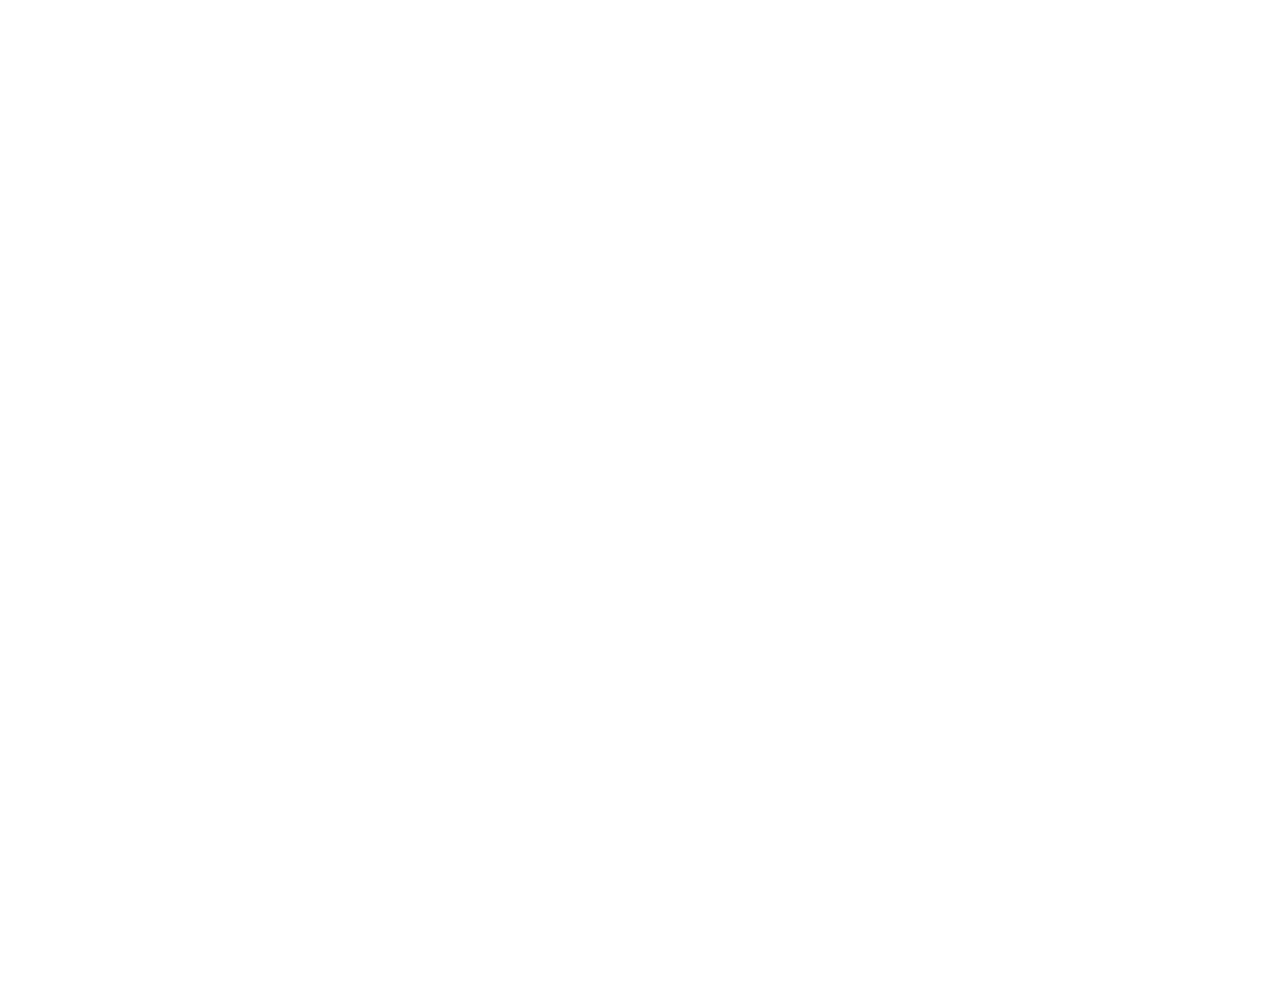
==== about.html @ 9c388e0b "added about page" ====
<!DOCTYPE html>
<html>
    <head>
        <title>Monta Vista App and Web Development Club</title>
        <link rel="stylesheet" href="assets/css/colors.css">
        <link rel="stylesheet" href="assets/css/style.css">
        <link rel="stylesheet" href="https://cdnjs.cloudflare.com/ajax/libs/font-awesome/4.7.0/css/font-awesome.min.css">
    </head>
    <body>

        <center id = "wrapper" >
            <div id = "header" class = "level" >
                <a class = "text" href = "index.html" id = "logowrapper" style = "display: flex">
                    <img id = "logo" src = "assets/images/logo.png">
                    <h1 class = "text">MVAWD</h1>
                </a>
                <div id = "links">
                    <a class = 'text' href = "">Our Mission</a>
                    <a class = 'text' href = "about.html">About Us</a>
                    <a class = 'text' href = "">Upcoming Events</a>
                </div>
                <div id = "right">
                    <a class = "text button" href = "">Contact Us</a>
                </div>
            </div>

            <section class = "page-hero level">
                <div class = "left">
                    <div>
                        <p>
                            ABOUT US
                        </p>
                        <h1>
                            Some blurb representing the club and what we do
                        </h1>
                    </div>
                </div>
                <div class = "right">
                    <div>
                        <!-- <img src = "https://images.unsplash.com/photo-1563986768609-322da13575f3?ixlib=rb-1.2.1&ixid=MnwxMjA3fDB8MHxwaG90by1wYWdlfHx8fGVufDB8fHx8&auto=format&fit=crop&w=2340&height=2340&q=80"> -->
                    </div>
                </div>
            </section>

            <section class = "inverted level">

            </section>

            <footer class = "level">
                <div class = "logoandsocial">
                    <img class = "logo" src = "assets/images/logo.png" >
                    <p class = "text">Monta Vista App and Web Development Club</p>
                    <div class = "social">
                        <a class = "text" href = "https://instagram.com"><i class="fa fa-instagram"></i></a>
                        <a class = "text" href = "mailto:montavistaappwebdev@gmail.com"><i class="fa fa-envelope"></i></a>
                    </div>
                </div>
                <div class = "quicklinks">
                    <div>
                        <h2 class = "text">Quick Links</h2>
                        <a class = 'text' href = "">Our Mission</a>
                        <a class = 'text' href = "about.html">About Us</a>
                        <a class = 'text' href = "">Upcoming Events</a>
                    </div>
                </div>
                <div class = "otherlinks">
                    <div>
                        <h2 class = "text">Other Links</h2>
                        <a class = 'text' href = "">Link 1</a>
                        <a class = 'text' href = "">Link 2</a>
                        <a class = 'text' href = "">Link 3</a>
                        <a class = 'text' href = "">Link 4</a>
                    </div>
                </div>
            </footer>
        </center>
        <script src = "assets/js/main.js" text="javascript"></script>
    </body>

</html>
---- assets/css/colors.css ----
:root
{
    --bg: #0d203a;
    --text: #fff;
    --accent: #b0eaff;
    --accent2: #0d203a;
}
---- assets/css/style.css ----
@import url('https://fonts.googleapis.com/css?family=Avenir:100,200,300,regular,500,600,700,800,900');
@import url('https://fonts.googleapis.com/css?family=Catamaran:100,200,300,regular,500,600,700,800,900');
@import url('https://fonts.googleapis.com/css2?family=Domine:wght@400;500;600;700&display=swap');
@import url('https://fonts.googleapis.com/css?family=Roboto+Mono:100,200,300,regular,500,600,700,800,900');

/** KEYFRAMES **/
@keyframes fadein{
    0%
    {
        opacity: 0;
    }
    100%
    {
        opacity: 1;
    }
}

@keyframes fadeup
{
    0%
    {
        opacity: 0;
        transform: translateY( 10px );
    }
    100%
    {
        opacity: 1;
        transform: translateY( 0px );
    }
}


/* GENERAL */

html, body{
    font-family: "Catamaran";
    padding: 0;
    margin: 0;
    background-color: var(--bg);
    opacity: 0;
    animation: fadein 0.2s 0.1s forwards;
}

.level
{
    animation: fadeup 0.5s both;
}

.text
{
    color: var(--text);
    text-decoration: none;
}

h1
{
    font-size: 30px;
    font-weight: 800;    
    margin: 0px;
}

section .link
{
    color: var(--accent);
}

.inverted .link
{
    color: var(--accent2)
}


/* HEADER */

#header
{
    max-width: 1200px;
    display: flex;
    align-items: center;
    width: 100%;
    height: 125px;
    text-align: left;
    /* border: 1px solid white; */
}


#logowrapper
{
    height: 60px;
    display: flex;
    align-items: center;
    margin-right: 50px;
}

#logo
{
    height: 100%;
    margin-right: 10px;
    border-radius: 40px;    
}

#header a
{
    padding: 0px 20px;
    border-right: 1px solid #fff2;
    font-size: 15px;
    transition: 0.15s;
    display: inline-block;

}
#header a:last-of-type
{
    border-right: none;
}

#header a:hover
{
    opacity: 0.8;
    transform: translateY(-1px);
}

#header #links
{
    width: 100%;
}
#right
{
    white-space: nowrap;
    margin-right: 3px;
}

.button, #header .button, #header a.button
{
    border: 1px solid var(--text);
    border-radius: 5px;
    border-right: 1px solid var(--text);
    padding: 5px 20px;
    transition: 0.2s;
}

.button:hover
{
    background-color: var(--text);
    color: var(--bg);
}

/* SECTION */

section{
    padding: 100px 0px;
    /* border: 1px solid white; */
    color: var(--text);
    background-color: var(--bg);
    display: flex;
    justify-content: center;
    width: 100%;
    text-align: left; 
    position: relative;
}
section > div
{
    display: flex;
    justify-content: center;
    align-items: center;
    flex-wrap: wrap;
    width: 100%;
    /* border: 1px solid white; */
    /* padding-right: 5vw; */
    text-align: left;
}
section .left
{
    padding-left: 10%;
    padding-right: 2%;
}
section .right
{
    padding-right: 10%;
    padding-left: 2%;
}
.inverted
{
    background-color: var(--text);
    color: var(--bg);
    
}

.accentbg
{
    background-color: var(--accent);
    color: var(--bg);
}

.accentbg .button
{
    
}

.page-hero
{
    box-sizing: border-box;
    height: 350px;
    margin-bottom: 50px;
    padding: 00px 0px;
    
}
.page-hero p
{
    margin: 0px;
    font-size: 20px;
    font-weight: 700;
}

.page-hero h1
{
    font-size: 40px;
    line-height: 1.25em;
    font-family: "Domine";
    font-weight: 800;
    color: var(--accent);
}

#hero
{
    box-sizing: border-box;
    height: calc( 90vh - 200px );
}
#hero > div
{
    margin-bottom: 115px;
    
}
.page-hero .left, #hero .left
{
    flex-basis: 175%;
}

#hero .right
{
    padding-right: 5%;
}
#hero .right div
{   
    /* -webkit-mask-image:-webkit-gradient(linear, right top, 1% top, from(rgba(0,0,0,0.9)), to(rgba(0,0,0,0))); */
    /* transform: translate( -5vw, -2.5vw ); */
    height: 100%;
    width: 100%;
    border-radius: 100%;
    display: flex;
    justify-content: center;
    align-items: center;
}
#hero .right img
{
    width: 100%;
    /* max-height: 100%; */
    border-radius: 100%;
}

#hero h1
{
    font-size: 50px;
    line-height: 1.25em;
    font-family: "Domine";
    font-weight: 800;
    color: var(--accent)
}

#hero p
{
    font-family: "Avenir";
    font-size: 18px;
    line-height: 1.4em;
    font-weight: 100;
}

#bigstatementthing .right
{
    flex-basis: 200%;
    font-weight: 100;
}

#bigstatementthing .left div
{
    height: 100%;
    width: 100%;
    border-radius: 100%;
    display: flex;
    justify-content: center;
    align-items: center;
    position: absolute;
    bottom: 0px;
}
#bigstatementthing .left img
{
    height: 100%;
    position: absolute;
    bottom: 0px;
}

#events h1
{
    margin: 0px;

}
#events > div > div > p
{
    margin: 0px;
    opacity: 0.5;
    margin-bottom: 40px;
}

#events > div > div > h1
{
    font-size: 35px;
}

.event
{
    width: 100%;
    height: 110px;
    background-color: var(--text);
    box-shadow: 2px 6px 4px #0002;
    display: flex;
    margin: 20px 0px;
    transition: 0.15s;
}
.event:hover
{
    transform: scale(1.05);
    cursor: pointer;
    box-shadow: 3px 7px 10px #0002;
}

.date
{
    background-color:var(--bg);
    width: 110px;
    height: 100%;
    color: white;
    box-sizing: border-box;
    display: flex;
    justify-content: center;
    align-items: center;
    flex-direction: column;
}

.date .day
{
    font-family: 'Roboto Mono';
    font-weight: 100;
    font-size: 45px;
    margin: 0px 0px;
    padding: 0px;
    padding-bottom: 5px;
    line-height: 0.9em; 
}

.date .month
{
    font-family: 'Roboto Mono';
    font-weight: 800;
    letter-spacing: 0.2em;
    font-size: 25px;
    margin: 0px 0px;
    line-height: 1em;
    transform: translateX(0.1em);
}


.event .content
{
    padding: 20px;
    text-align: left;
    position: relative;
}
.event .content .title
{
    margin: 0px 0px;
    color: var(--bg);
    line-height: 0.9em;
}

.event .content .short-description
{
    margin: 0px;
    color: var(--bg);
    opacity: 0.5;
    font-size: 14px;
}

.event .content .other-details
{
    color: var(--bg);
    margin: 0px;
    position: absolute;
    left: 20px;
    bottom: 15px;
    opacity: 0.8;
}

.event .content .other-details .time
{
    margin: 0px;
    justify-content: center;
    font-size: 13px;
}

.time span
{
    font-family: "Domine";
    padding-left: 4px;
}








footer
{
    max-width: 1200px;
    display: flex;
    width: 100%;
    text-align: left;
    padding: 50px 0px;
}



footer > div
{
    /* border: 1px solid white; */
    height: 100%;
}

.logoandsocial .logo
{
    width: 80px;
    border-radius: 100%;
}

.logoandsocial p
{
    font-family: "Avenir";
    opacity: 0.5;
    margin: 0px;
    margin-top: 10px;
    font-size: 20px;
    line-height: 1.5em;
    font-weight: 100;
}
.logoandsocial
{
    width: 100%;
}
.social
{
    margin-top: 10px;
    display: flex;
    /* justify-content: space-between; */
}

.social a
{
    font-size: 25px;
    opacity: 0.5;
    transition: 0.2s;
    margin-right: 30px;
    color: var(--text)
}

.social a:hover
{
    opacity: 1;
}


.quicklinks h2, .otherlinks h2
{
    font-weight: 200;
    margin: 0px;
    font-size: 20px;
    margin-bottom: 15px;
    font-family: 'Domine';
    white-space: nowrap;
}
.quicklinks a, .otherlinks a
{
    width: 100%;
    display: inline-block;
    margin: 2px 0px;
    padding: 0px;
    transition: opacity 0.1s;
    opacity: 0.5;
}

.quicklinks a:hover, .otherlinks a:hover
{
    opacity: 1;
}
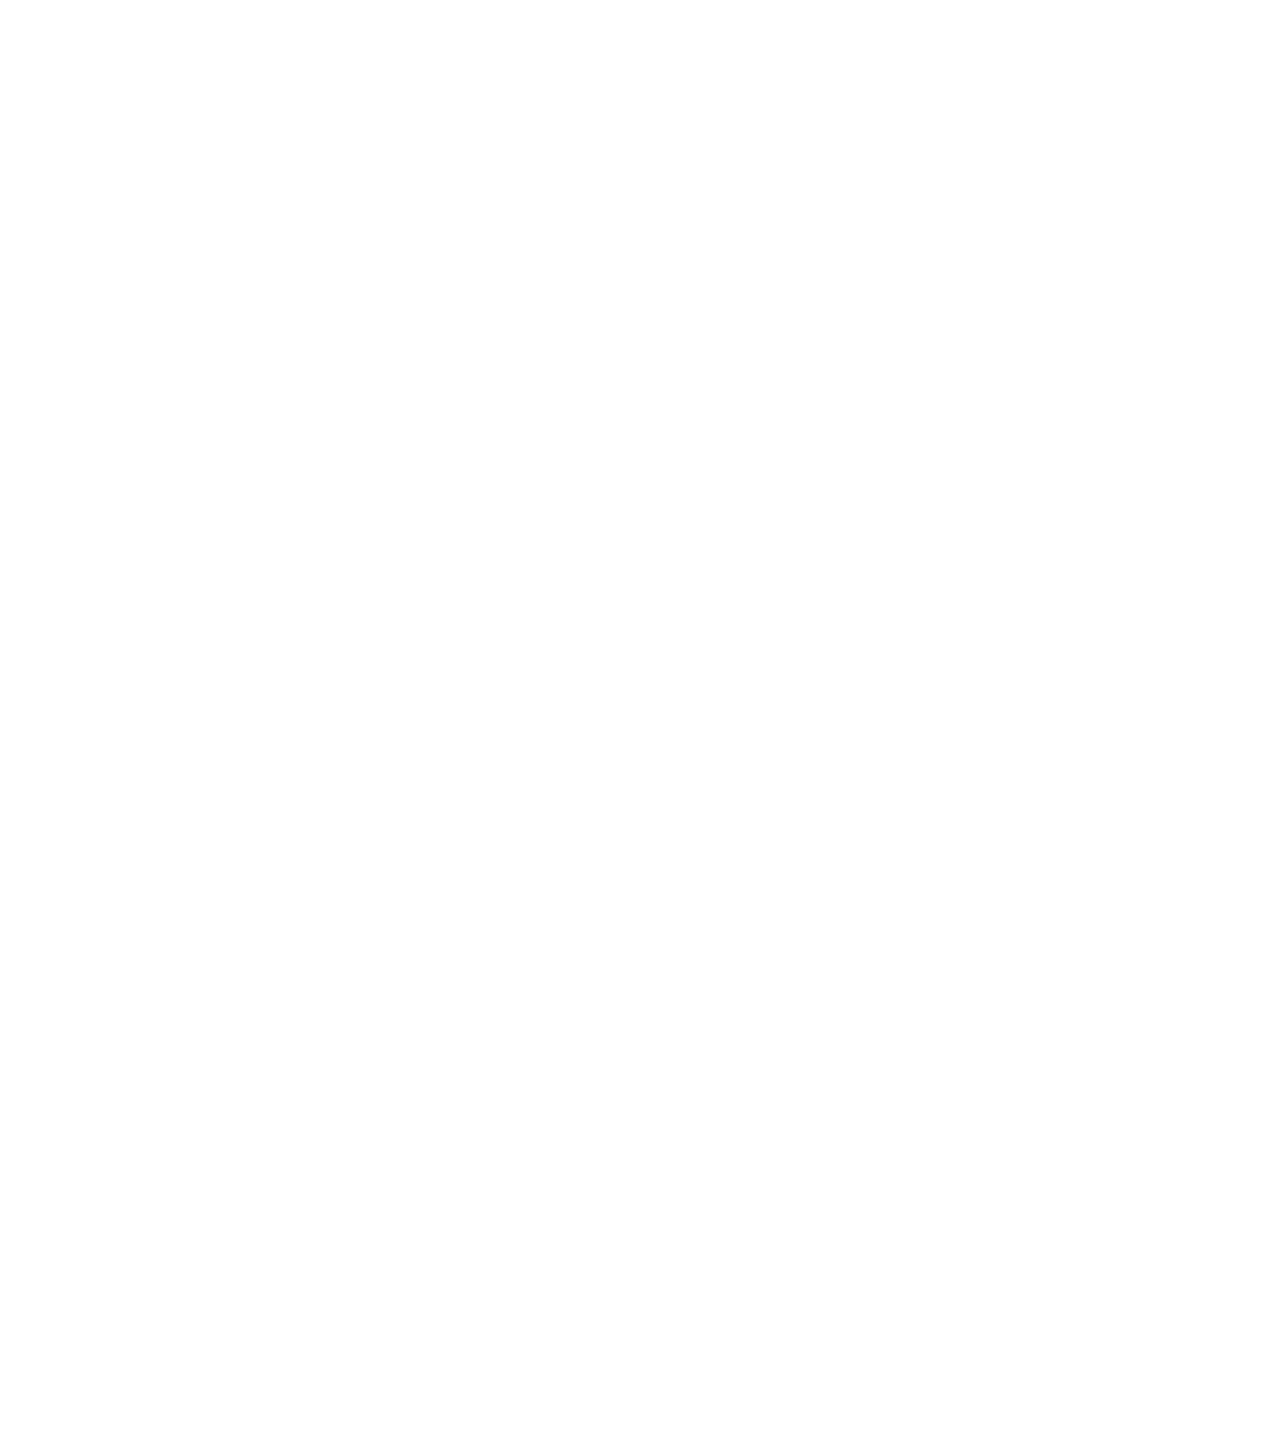
==== commit 67e42a20: "some about contnet" ====
--- a/about.html
+++ b/about.html
@@ -35,16 +35,32 @@
                         </h1>
                     </div>
                 </div>
-                <div class = "right">
+                <div class = "right"></div>
+            </section>
+
+            <section class = "inverted level aboutusdescription" style = "padding-bottom: 50px;" >
+                <div class = "left">
                     <div>
-                        <!-- <img src = "https://images.unsplash.com/photo-1563986768609-322da13575f3?ixlib=rb-1.2.1&ixid=MnwxMjA3fDB8MHxwaG90by1wYWdlfHx8fGVufDB8fHx8&auto=format&fit=crop&w=2340&height=2340&q=80"> -->
+                        <p style = "margin: 0px; font-weight: 600; letter-spacing: 0.2em; font-size: 15px;">PHILOSOPHY</p>
+                        <h1>Our Mission</h1>
                     </div>
                 </div>
-            </section>
-
-            <section class = "inverted level">
-
-            </section>
+                <div class = "right">
+                    <p>Monta Vista's app and web dev offers many exciting opportunities, including guest speaker events, and the Capstone project to create your own business website or portfolio  Some of our past projects include creating a photography portfolio website, a fitness/calorie counting app, and a Veteran Mental Health app
+                    </p>
+                </div>
+            </section> 
+            <section class = "inverted level aboutusdescription" style = "padding-top: 50px;">
+                <div class = "left">
+                    <div>
+                        <h1>Other Description</h1>
+                    </div>
+                </div>
+                <div class = "right">
+                    <p>Monta Vista's app and web dev offers many exciting opportunities, including guest speaker events, and the Capstone project to create your own business website or portfolio  Some of our past projects include creating a photography portfolio website, a fitness/calorie counting app, and a Veteran Mental Health app
+                    </p>
+                </div>
+            </section> 
 
             <footer class = "level">
                 <div class = "logoandsocial">
--- a/assets/css/style.css
+++ b/assets/css/style.css
@@ -503,3 +503,30 @@
 }
 
 
+
+.aboutusdescription .left
+{
+    flex-basis: 50%;
+    justify-content: flex-end;
+    align-items: flex-start;
+}
+
+.aboutusdescription .left h1
+{
+    font-size: 30px;
+    line-height: 1.1em;
+}
+
+.aboutusdescription .right
+{
+    /* flex-basis: 50%; */
+    justify-content: flex-end;
+    align-items: flex-start;
+}
+
+.aboutusdescription p
+{
+    margin: 0px;
+    font-size: 20px;
+}
+
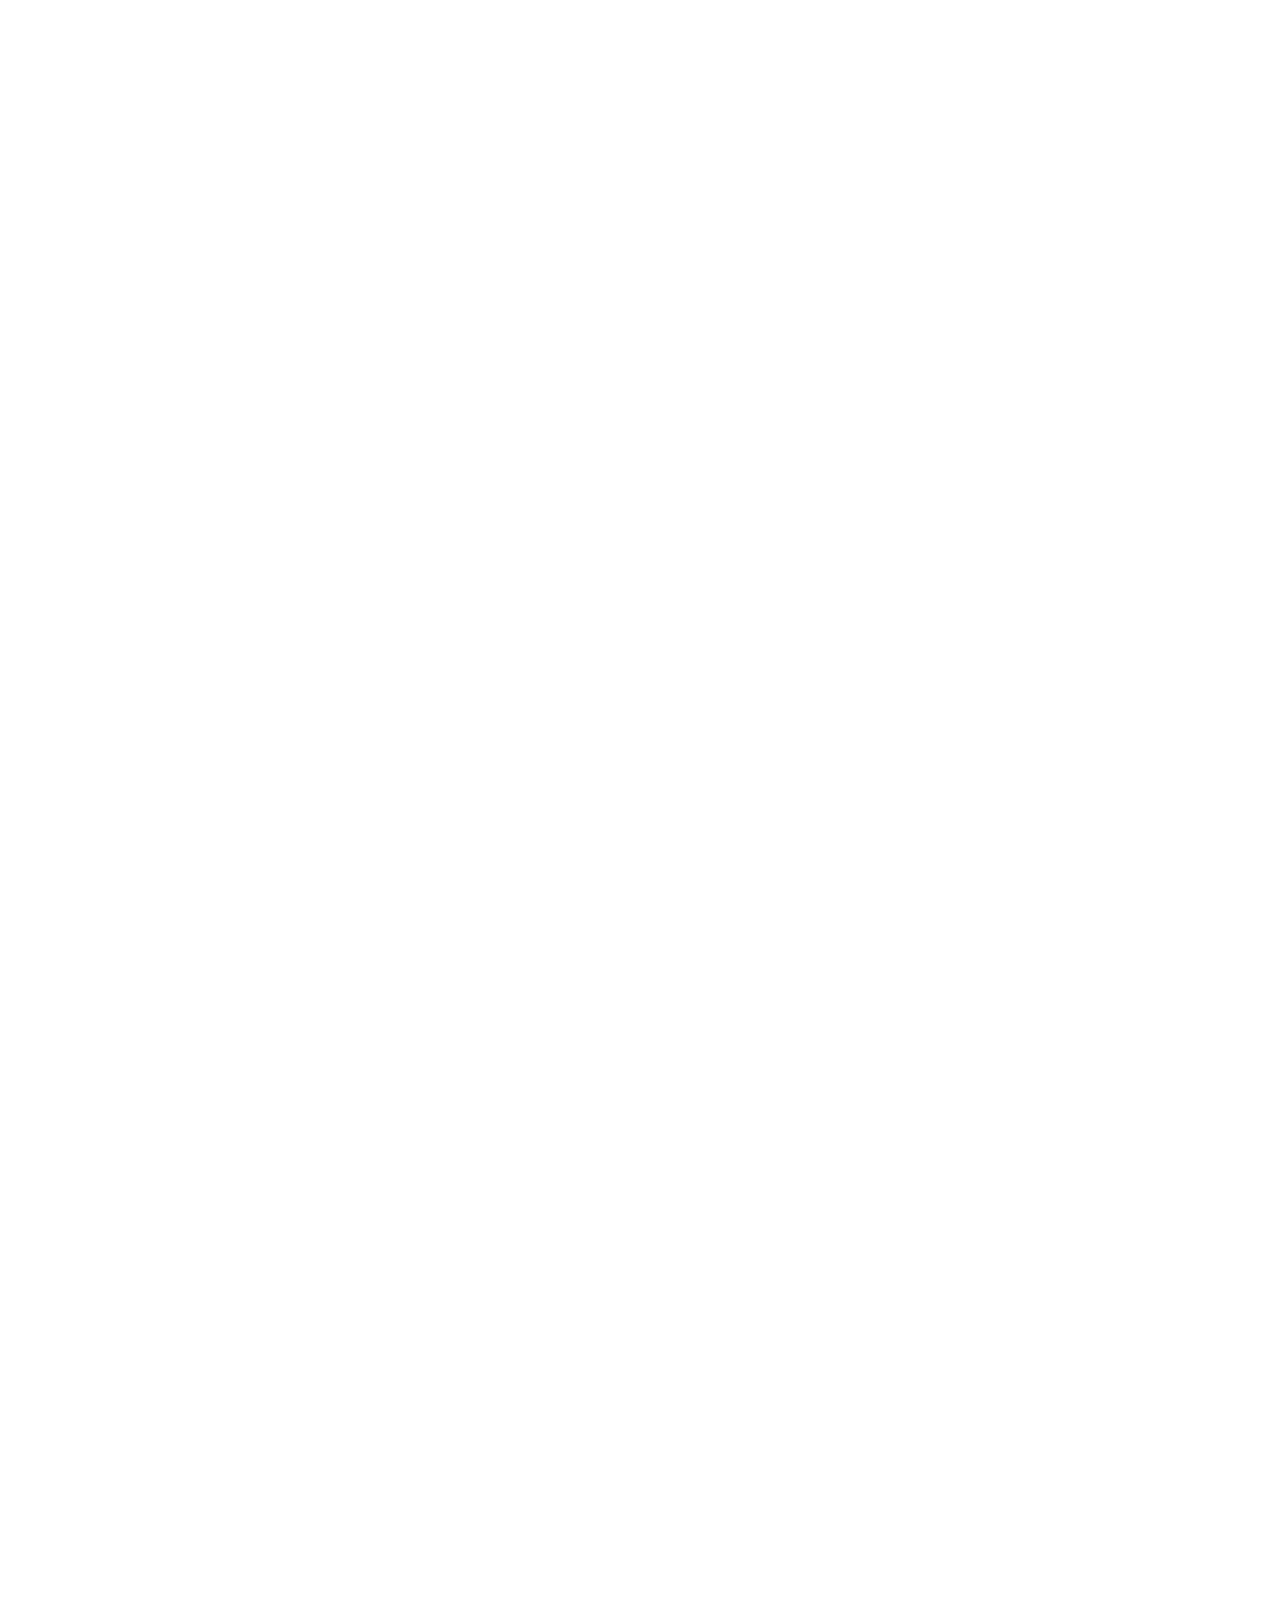
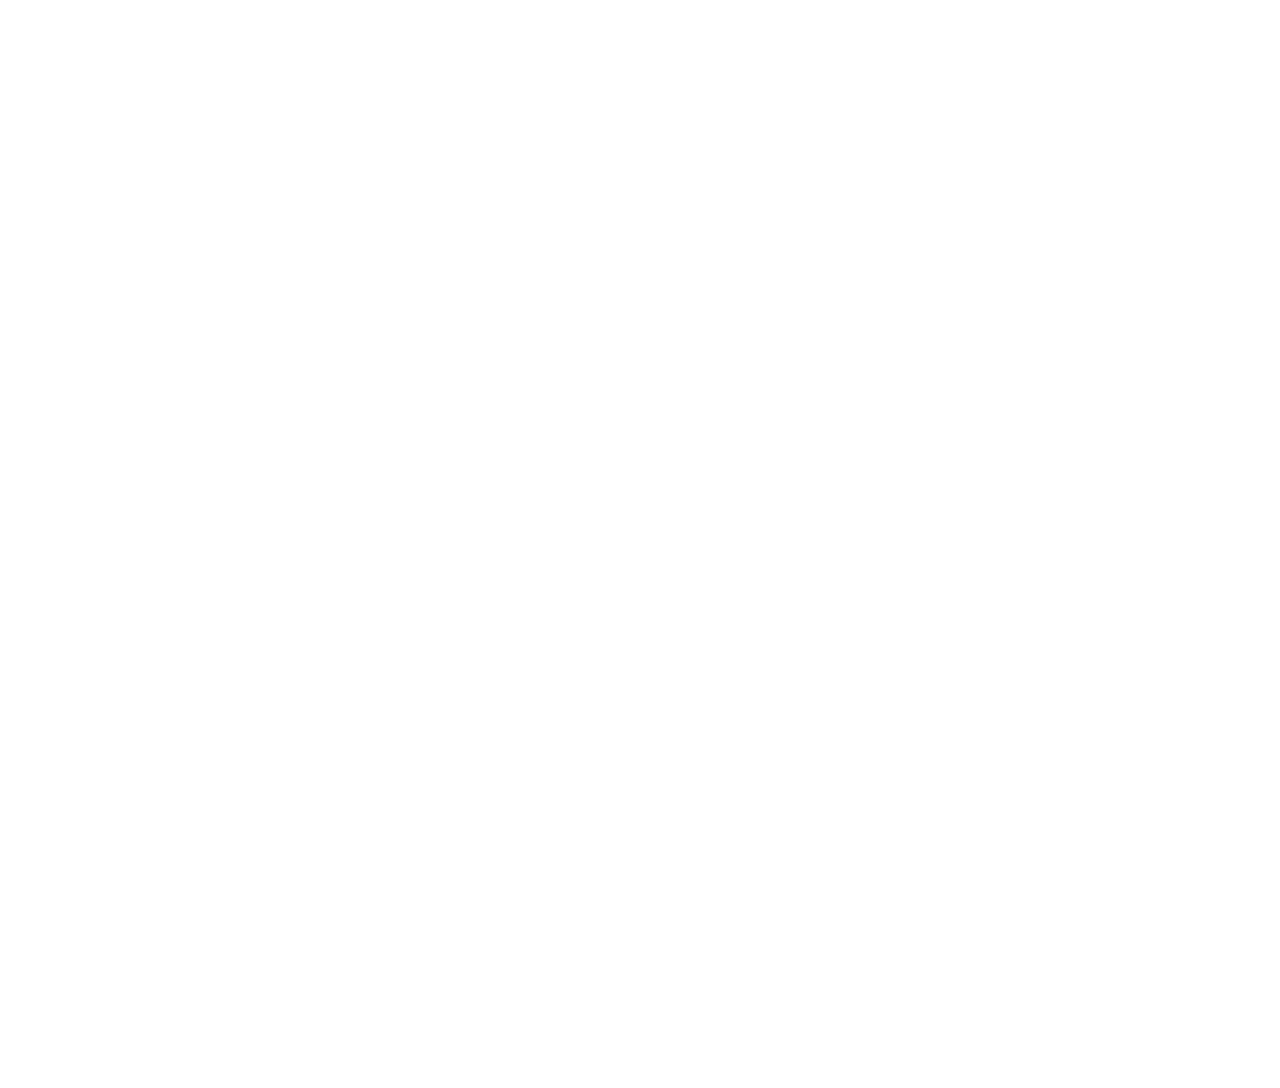
==== commit 4f029663: "added team ui" ====
--- a/about.html
+++ b/about.html
@@ -38,9 +38,9 @@
                 <div class = "right"></div>
             </section>
 
-            <section class = "inverted level aboutusdescription" style = "padding-bottom: 50px;" >
+            <section class = "inverted level aboutusdescription" style = "padding-bottom: 40px;" >
                 <div class = "left">
-                    <div>
+                    <div style = "width: 250px;">
                         <p style = "margin: 0px; font-weight: 600; letter-spacing: 0.2em; font-size: 15px;">PHILOSOPHY</p>
                         <h1>Our Mission</h1>
                     </div>
@@ -50,9 +50,9 @@
                     </p>
                 </div>
             </section> 
-            <section class = "inverted level aboutusdescription" style = "padding-top: 50px;">
+            <section class = "inverted level aboutusdescription" style = "padding-top: 40px;">
                 <div class = "left">
-                    <div>
+                    <div style = "width: 250px;">
                         <h1>Other Description</h1>
                     </div>
                 </div>
@@ -61,6 +61,81 @@
                     </p>
                 </div>
             </section> 
+            
+            <section class = "inverted  aboutusdescription" style = "padding-top: 50px; padding-bottom: 40px" >
+                <div class = "left">
+                    <div style = "width: 250px;">
+                        <p style = "margin: 0px; font-weight: 600; letter-spacing: 0.2em; font-size: 15px;">LEADERSHIP</p>
+                        <h1>Meet our People</h1>
+                    </div>
+                </div>
+                <div class = "right"></div>
+            </section>
+            <section class = "inverted" style = "padding-top: 0px;">
+                <div class = "card-container">
+                    <div class = "person-card">
+                        <div class = "image" style = "background-image: url( 'https://www.mantruckandbus.com/fileadmin/media/bilder/02_19/219_05_busbusiness_interviewHeader_1485x1254.jpg' )">
+                            
+                        </div>
+                        <div class = "description">
+                            <h1>Abel Tesfaye</h1>
+                            <h2>Founder and CEO</h2>
+                            <p>
+                                Noted for his distinctive singing voice with a soaring falsetto and its singular tremolo, Tesfaye is considered an influential figure in contemporary popular music.
+                            </p>
+                        </div>
+                    </div>
+                    <div class = "person-card">
+                        <div class = "image" style = "background-image: url( 'https://www.mantruckandbus.com/fileadmin/media/bilder/02_19/219_05_busbusiness_interviewHeader_1485x1254.jpg' )">
+                            
+                        </div>
+                        <div class = "description">
+                            <h1>Abel Tesfaye</h1>
+                            <h2>Founder and CEO</h2>
+                            <p>
+                                Noted for his distinctive singing voice with a soaring falsetto and its singular tremolo, Tesfaye is considered an influential figure in contemporary popular music.
+                            </p>
+                        </div>
+                    </div>
+                    <div class = "person-card">
+                        <div class = "image" style = "background-image: url( 'https://www.mantruckandbus.com/fileadmin/media/bilder/02_19/219_05_busbusiness_interviewHeader_1485x1254.jpg' )">
+                            
+                        </div>
+                        <div class = "description">
+                            <h1>Abel Tesfaye</h1>
+                            <h2>Founder and CEO</h2>
+                            <p>
+                                Noted for his distinctive singing voice with a soaring falsetto and its singular tremolo, Tesfaye is considered an influential figure in contemporary popular music.
+                            </p>
+                        </div>
+                    </div>
+                    <div class = "person-card">
+                        <div class = "image" style = "background-image: url( 'https://www.mantruckandbus.com/fileadmin/media/bilder/02_19/219_05_busbusiness_interviewHeader_1485x1254.jpg' )">
+                            
+                        </div>
+                        <div class = "description">
+                            <h1>Abel Tesfaye</h1>
+                            <h2>Founder and CEO</h2>
+                            <p>
+                                Noted for his distinctive singing voice with a soaring falsetto and its singular tremolo, Tesfaye is considered an influential figure in contemporary popular music.
+                            </p>
+                        </div>
+                    </div>
+                    <div class = "person-card">
+                        <div class = "image" style = "background-image: url( 'https://www.mantruckandbus.com/fileadmin/media/bilder/02_19/219_05_busbusiness_interviewHeader_1485x1254.jpg' )">
+                            
+                        </div>
+                        <div class = "description">
+                            <h1>Abel Tesfaye</h1>
+                            <h2>Founder and CEO</h2>
+                            <p>
+                                Noted for his distinctive singing voice with a soaring falsetto and its singular tremolo, Tesfaye is considered an influential figure in contemporary popular music.
+                            </p>
+                        </div>
+                    </div>
+
+                </div>
+            </section>
 
             <footer class = "level">
                 <div class = "logoandsocial">
--- a/assets/css/style.css
+++ b/assets/css/style.css
@@ -360,7 +360,7 @@
 {
     font-family: 'Roboto Mono';
     font-weight: 800;
-    letter-spacing: 0.2em;
+    letter-spacing: 0.19em;
     font-size: 25px;
     margin: 0px 0px;
     line-height: 1em;
@@ -408,7 +408,8 @@
 
 .time span
 {
-    font-family: "Domine";
+    font-family: "Roboto Mono";
+    font-weight: 300;
     padding-left: 4px;
 }
 
@@ -504,6 +505,7 @@
 
 
 
+
 .aboutusdescription .left
 {
     flex-basis: 50%;
@@ -530,3 +532,83 @@
     font-size: 20px;
 }
 
+.card-container
+{
+    display: flex;
+    width: 100%;
+    flex-wrap: wrap;
+    justify-content: flex-start;
+    align-items: stretch;
+    max-width: 1200px;
+}
+
+.person-card
+{    
+    transition: 0.2s;
+    overflow: hidden;
+    border-radius: 10px;
+    /* border: 2px solid #ccc; */
+    width: 30%;
+    margin: 0px calc( 1.666666% - 2px );
+    margin-bottom: 30px;
+    height: 480px;
+    position: relative;
+    border: 1px solid white;
+    box-shadow: 1px 1px 10px #b0eaff22;
+}
+
+.person-card .image
+{
+    width: 100%;
+    height: 100%;
+    background-size: cover;
+    background-position: center;
+    filter: grayscale(1);
+    transition: 0.2s;
+}
+
+.person-card .description
+{
+    background-color: #fff;
+    position: absolute;
+    bottom: 0px;
+    padding: 20px 18px;
+    transform: translateY( calc( 100% - 96px ));
+    width: 100%;
+    box-sizing: border-box;
+    transition: 0.2s; 
+}
+
+.person-card:hover
+{
+    box-shadow: 1px 1px 50px #b0eaff88;
+    border-color: white;
+}
+.person-card:hover .image
+{
+    filter: grayscale(0);
+}
+
+.person-card:hover .description
+{
+    transform: translateY(0px);
+}
+
+.person-card .description h1
+{
+    font-weight: 700;
+    margin: 0px;
+    font-size: 24px;
+    letter-spacing: 0.05em;
+    line-height: 1.5em;
+}
+
+.person-card .description h2
+{
+    font-weight: 300;
+    text-transform: uppercase;
+    margin: 0px;
+    font-size: 16px;
+    letter-spacing: 0.1em;
+    line-height: 1.4em;
+}
